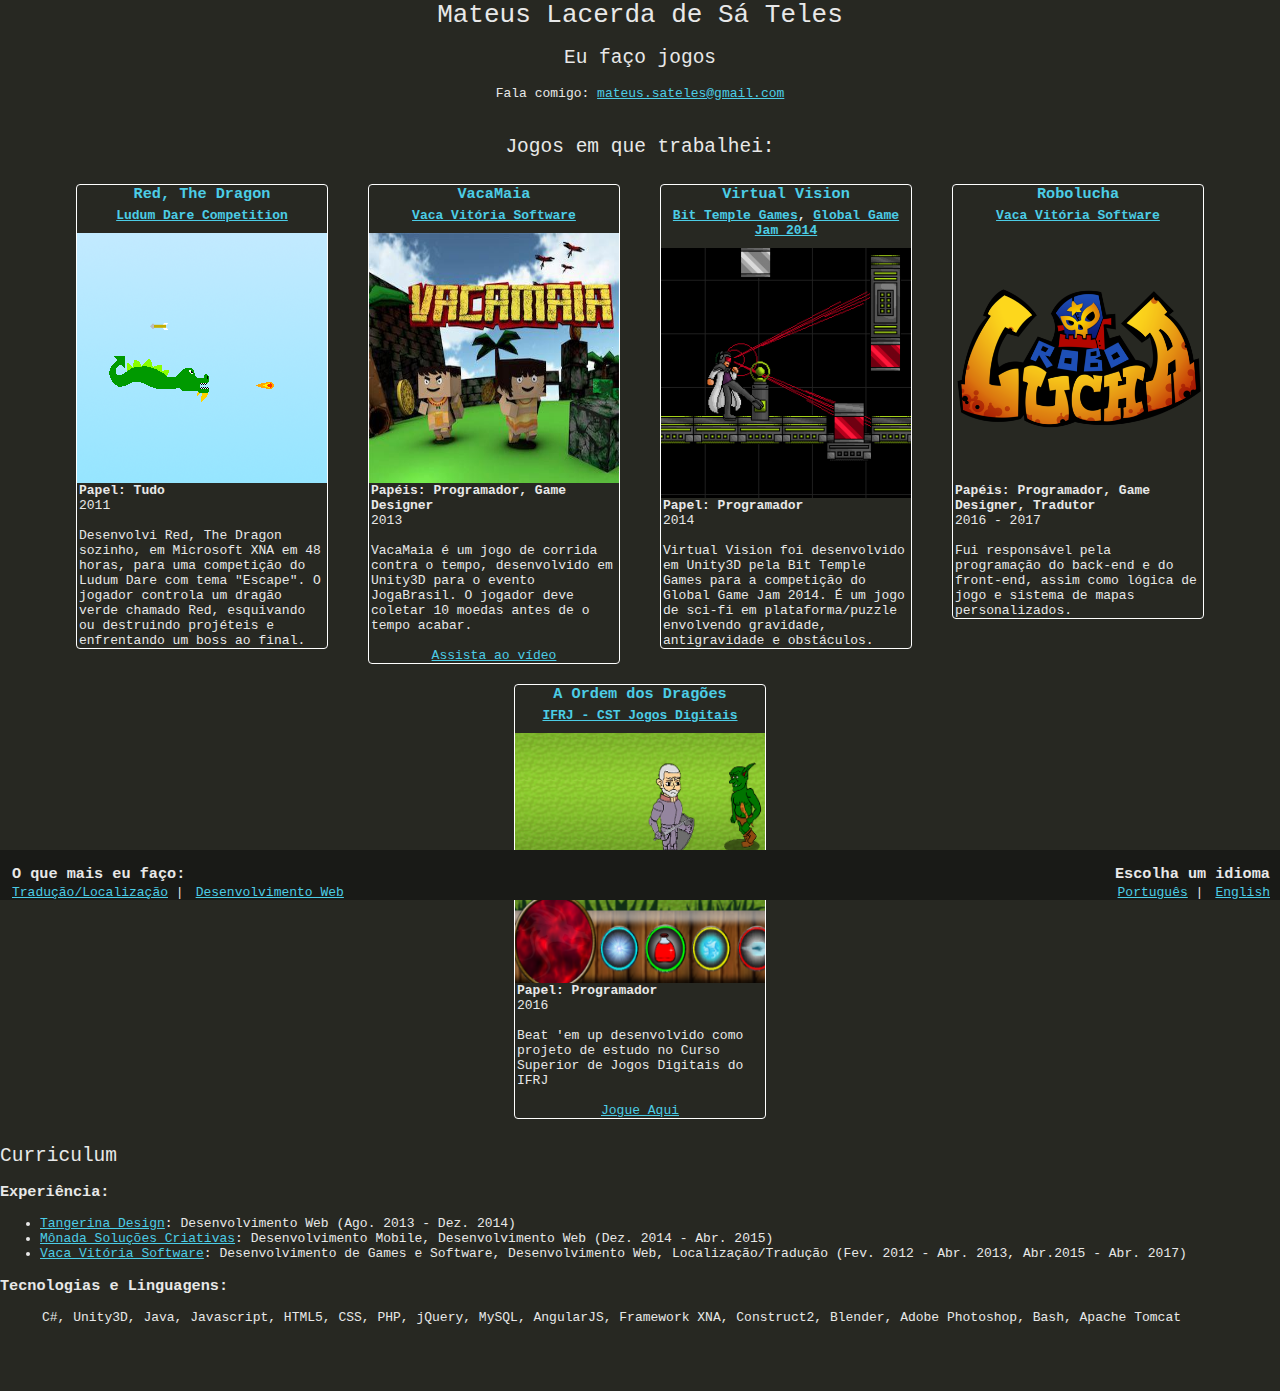
==== index.html @ 6486dfe5 "New attempts at better site generation" ====
<html>
<head>
	<meta charset="utf-8">
	<meta name='keywords' content="site, games, jogos, jogos digitais, game development, game dev, gamedev, software, aplicativo, sites, softwares, aplicativos, apps, websites, web, mateus lacerda, ifrj, engenheiro paulo de frontin, frontin, paulo de frontin, rio de janeiro, desenvolvedor, freelancer, brazil, brasil, application, tradução, tradutor, translation, translator, localização, localization">
	<title>Mateus</title>
	<meta name="description" content="Mateus Lacerda, desenvolvedor profissional de jogos e web, estudante do Curso Superior de Tecnologia em Jogos Digitais do IFRJ.">
	<meta property="og:title" content="Mateus Lacerda">
	<meta property="og:site_name" content="kiloku.github.io">
	<meta property="og:type" content="website">
	<meta property="og:description" content="Mateus Lacerda, desenvolvedor profissional de jogos e web, estudante do Curso Superior de Tecnologia em Jogos Digitais do IFRJ.">
	<meta name="viewport" content="width=device-width, initial-scale=1">
	<link rel="stylesheet" href="css/style.css">
</head>

<body>
	<div class="start" id="start" data-page="main">
		<h1>Mateus Lacerda de Sá Teles</h1>
		<h2 data-i18n="main.whatIDo">Eu faço jogos</h2>
		<p data-i18n="global.talkToMe">Fala comigo: <a href="mailto:mateus.sateles@gmail.com">mateus.sateles@gmail.com</a></p><br>
		
	
		<h2 class="port-header" data-i18n="main.gamesMade">Jogos nos quais trabalhei: </h2>
	</div>
	<div id="port-wrapper" class="port-wrapper">
		<div class="portifolio">
			<h3><a href="http://ludumdare.com/compo/ludum-dare-21/?action=preview&amp;uid=5210">Red, The Dragon</a></h3>
			<h4><a href="http://ludumdare.com">Ludum Dare Competition</a></h4>
			<img src="./img/reddragon.png" width="250" height="250">
			<p><b>Papel: Tudo</b></p>
			<p>2011</p><br>
			<p>Desenvolvi Red, The Dragon sozinho, em Microsoft XNA em 48 horas, para uma competição do Ludum Dare com tema "Escape". O jogador controla um dragão verde chamado Red, esquivando ou destruindo projéteis e enfrentando um boss ao final.</p>
		</div>
		<div class="portifolio">
			<h3><a href="http://www.vacavitoria.com/project/vacamaia/">VacaMaia</a></h3>
			<h4><a href="http://www.vacavitoria.com">Vaca Vitória Software</a></h4>
			<img src="./img/VacaMaia.jpg" width="250" height="250">
			<p><b>Papéis: Programador, Game Designer</b></p>
			<p>2013</p><br>
			<p>VacaMaia é um jogo de corrida contra o tempo, desenvolvido em Unity3D para o evento JogaBrasil. O jogador deve coletar 10 moedas antes de o tempo acabar.</p><br>
			<a href="https://www.youtube.com/watch?v=nh03997A_jM"> Assista ao vídeo </a>
		</div>
		<div class="portifolio">
			<h3><a href="http://globalgamejam.org/2014/games/virtual-vision">Virtual Vision</a></h3>
			<h4><a href="https://www.facebook.com/BitTempleGames">Bit Temple Games</a>, <a href="http://globalgamejam.org/2014/games">Global Game Jam 2014</a></h4>
			<img src="./img/VirtualVision.png" width="250" height="250">
			<p><b>Papel: Programador</b></p>
			<p>2014</p><br>
			<p>Virtual Vision foi desenvolvido em Unity3D pela Bit Temple Games para a competição do Global Game Jam 2014. É um jogo de sci-fi em plataforma/puzzle envolvendo gravidade, antigravidade e obstáculos.</p>
		</div>
		<div class="portifolio">
			<h3><a href="http://www.vacavitoria.com/project/robolucha/">Robolucha</a></h3>
			<h4><a href="http://www.vacavitoria.com">Vaca Vitória Software</a></h4>
			<img src="./img/robolucha.png" width="250" height="250">
			<p><b>Papéis: Programador, Game Designer, Tradutor</b></p>
			<p>2016 - 2017</p><br>
			<p>Fui responsável pela programação do back-end e do front-end, assim como lógica de jogo e sistema de mapas personalizados.</p>
		</div>
		<div class="portifolio">
			<h3><a href="#">A Ordem dos Dragões</a></h3>
			<h4><a href="http://www.ifrj.edu.br/node/3142">IFRJ - CST Jogos Digitais</a></h4>
			<img src="./img/ordem.png" width="250" height="250">
			<p><b>Papel: Programador</b></p>
			<p>2016</p><br>
			<p>Beat 'em up desenvolvido como projeto de estudo no Curso Superior de Jogos Digitais do IFRJ</p>
			<br><a href="./ordem/"> Jogue Aqui </a>
		</div>
		
	</div>

	<div class="curriculum">
		<h2 name="#curriculum">Curriculum</h2>
		<h3 data-i18n="cv.experience">Experiência: </h3>
		<ul id="expList">
			<li><a href="http://www.tangerina.com.br/">Tangerina Design</a>: Desenvolvimento Web (Ago. 2013 - Dez. 2014)</li>
			<li><a href="http://monadasolucoes.com.br/">Mônada Soluções Criativas</a>: Desenvolvimento Mobile, Desenvolvimento Web (Dez. 2014 - Abr. 2015)</li>
			<li><a href="http://www.vacavitoria.com">Vaca Vitória Software</a>: Desenvolvimento de Games e Software, Desenvolvimento Web, Localização/Tradução (Fev. 2012 - Abr. 2013, Abr.2015 - Abr. 2017)</li>
		</ul>
		<h3 data-i18n="cv.techs">Tecnologias e Linguagens:</h3>
		<ul><p>C#, Unity3D, Java, Javascript, HTML5, CSS, PHP, jQuery, MySQL, AngularJS, Framework XNA, Construct2, Blender, Adobe Photoshop, Bash, Apache Tomcat</p></ul>

		
	</div>

  <div class="footer" style="background-color: #191A17;">

  	<div class="page-picker">
		<h3 data-i18n="footer.also">O que mais eu faço: </h3>
		<a href="./i18n.html" data-i18n="footer.i18n">Tradução/Localização</a> |<a href="./web.html" data-i18n="footer.web">Desenvolvimento Web</a>
	</div>
	<div class="lang-picker">
		<h3 data-i18n="footer.lang">Idioma: </h3>
		<a href="#pt_br" data-translateLink onclick="setLangAndTranslate('pt_br');">Português</a> |<a href="#en_us" data-translateLink onclick="setLangAndTranslate('en_us');">English</a> 
	</div>

  </div>

</body>
  <script type="text/javascript" src="js/global.js"></script>
  <script type="text/javascript" src="js/main.js"></script>
</html>
---- css/style.css ----
body
{
	background-color: #272822;
	color:#E8E8E8;
	font-family: monospace;
	margin: 0;
	padding-bottom: 50px;
}

.start
{
	text-align: center;
}

.port-wrapper
{
	padding: 0;
	margin-top: 0;
	display: block ;
	
	align-self: center;
	text-align: center;
	justify-content: center;
}
.port-wrapper h2
{
	margin-bottom: 0;
}

.port-header
{
	margin-top: 20px;
}

.post-port
{

	display: flex;
	
	align-self: center;
	text-align: center;
	justify-content: center;

}

.infobox
{
	margin-top: 20px;
	display: inline-block;
	border-radius: 4px;
	border: 1px solid #FFFFFF;
	width: 540px;
}

.portifolio
{
	display: inline-block;
	margin-right: 20px;
	margin-left: 20px;
	margin-top: 10px;
	margin-bottom: 10px;
	width: 250px;
	border-radius: 4px;
	border: 1px solid #FFFFFF;
	vertical-align: top;

}
.portifolio p
{

	text-align: left;
}

.portifolio a
{
	margin-bottom: 6px;
}

.portifolio h3
{
	text-align: center;
	margin: 0;
}
.portifolio h4
{
	text-align: center;
	margin-top: 5px;
	margin-bottom: 10px;
}

.portifolio h3 a
{
	text-decoration: none;
}

h1
{
	font-weight: normal;	
}
h2
{
	font-weight: normal;		
}
a
{
	color:#4CCDE6;
}
a:hover
{
	color:#B0ECF7;
}
p
{
	margin: 0;
	margin-left: 2px;
	margin-right: 2px;
}
.footer {
    position: fixed;
    width:100%;

    bottom: 0pt;
    left: 0pt;
}
.footer h3
{
	margin-left: 12px;
	margin-bottom: 2px;
}

.footer p, .footer a
{
	margin-top: 5px;
	margin-left: 12px;
}

.page-picker {
	display: inline-block;
}
.lang-picker {
	display: inline-block;
	float: right;
	text-align: right;
	margin-right : 10px;
}
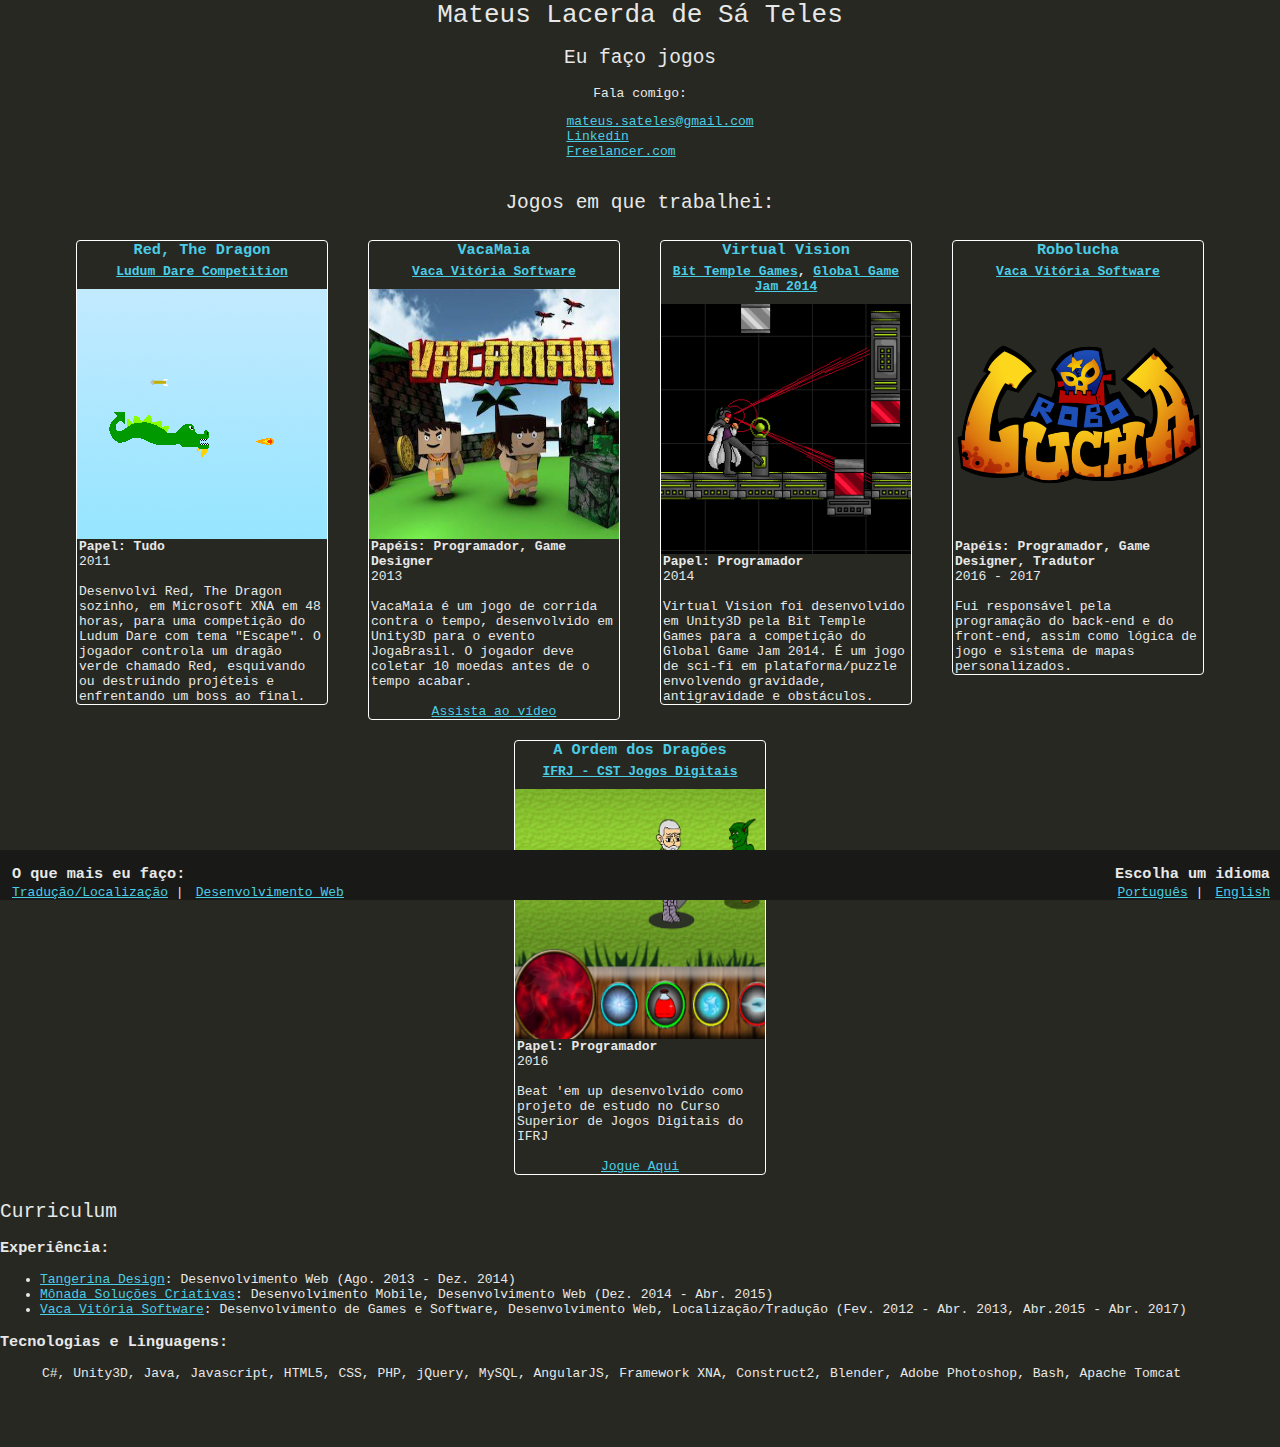
==== commit f392079a: "improved contact list" ====
--- a/index.html
+++ b/index.html
@@ -17,9 +17,13 @@
 	<div class="start" id="start" data-page="main">
 		<h1>Mateus Lacerda de Sá Teles</h1>
 		<h2 data-i18n="main.whatIDo">Eu faço jogos</h2>
-		<p data-i18n="global.talkToMe">Fala comigo: <a href="mailto:mateus.sateles@gmail.com">mateus.sateles@gmail.com</a></p><br>
-		
-	
+		<p data-i18n="global.talkToMe">Fala comigo:</p>
+		<div class="social"><ul>
+		<li><a href="mailto:mateus.sateles@gmail.com">mateus.sateles@gmail.com</a></li>
+		<li><a href="https://www.linkedin.com/in/mateussateles/">Linkedin</a></li>
+		<li><a href="https://www.freelancer.com/u/mateuslacerdade.html">Freelancer.com</a></li>
+		</ul>
+		</div>
 		<h2 class="port-header" data-i18n="main.gamesMade">Jogos nos quais trabalhei: </h2>
 	</div>
 	<div id="port-wrapper" class="port-wrapper">
--- a/css/style.css
+++ b/css/style.css
@@ -10,6 +10,23 @@
 .start
 {
 	text-align: center;
+}
+.start ul
+{
+	list-style: none;
+}
+.social li
+{
+	text-align: left;
+}
+.social
+{
+
+	align-self: center;
+	
+	
+	display: inline-block;
+	width: auto;
 }
 
 .port-wrapper
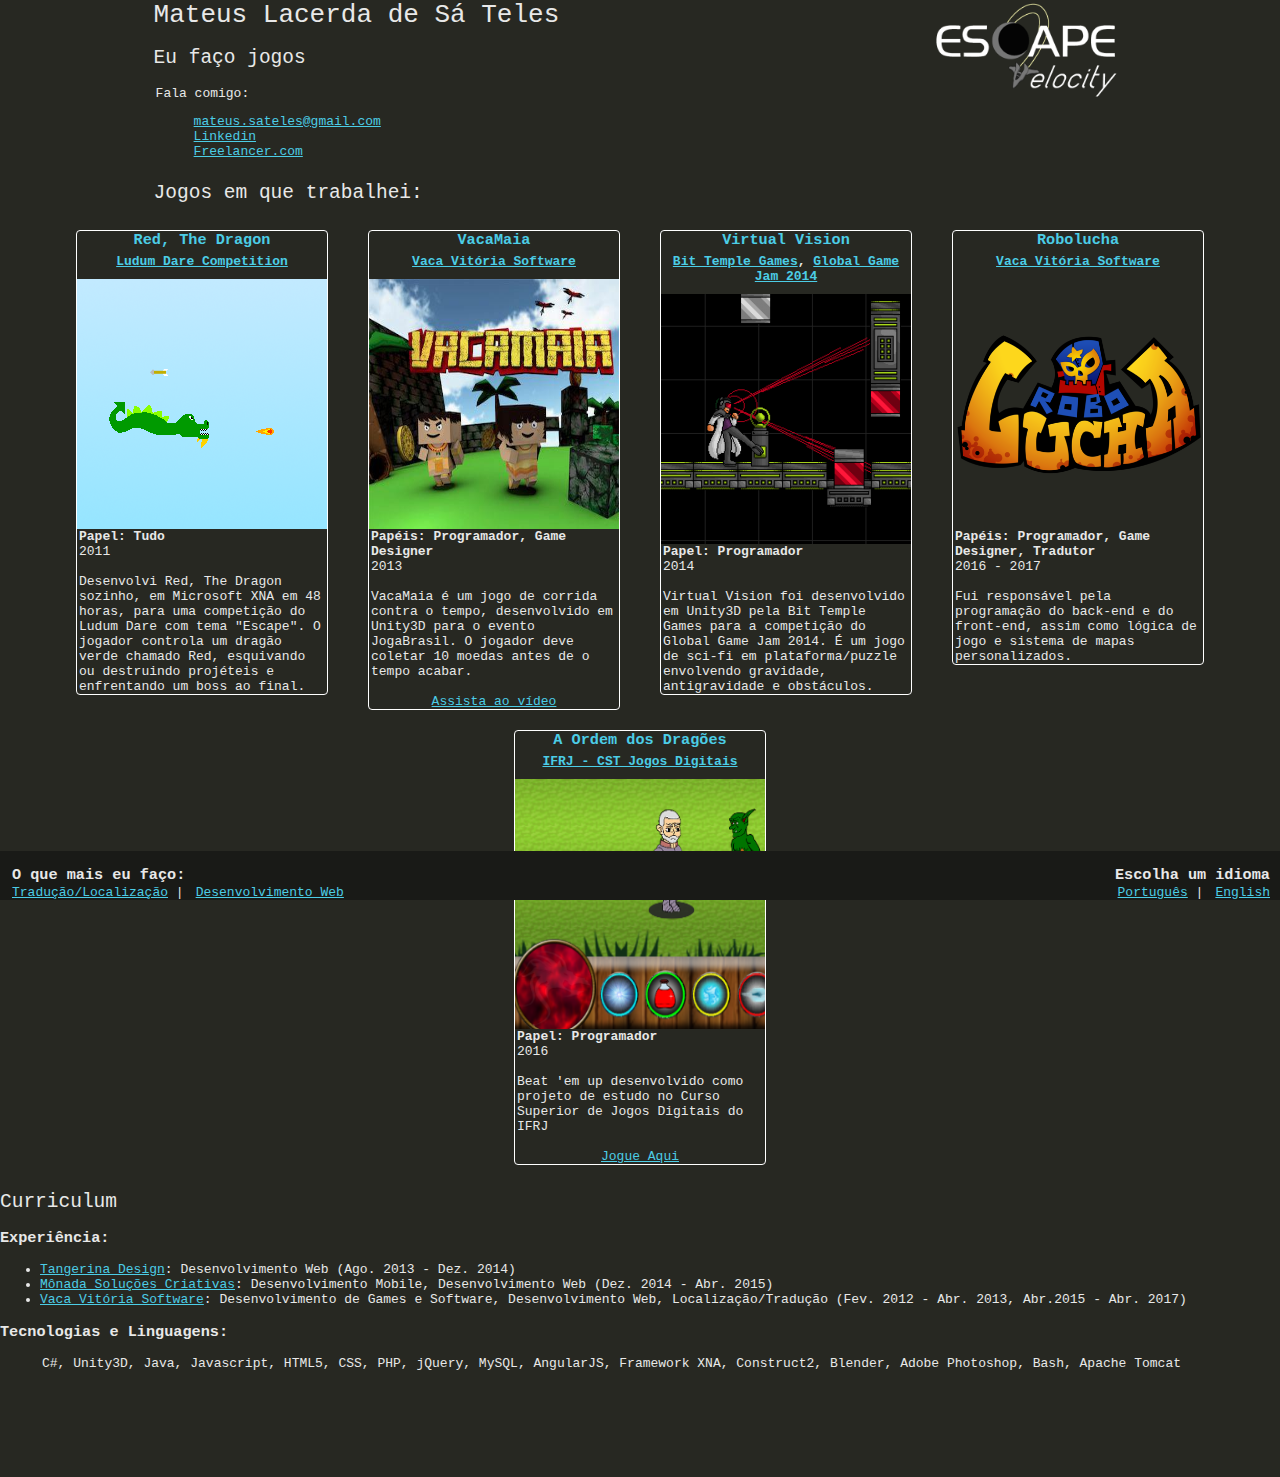
==== commit 2a064eba: "Stroud Translation, EV Logo" ====
--- a/index.html
+++ b/index.html
@@ -2,7 +2,7 @@
 <html>
 <head>
 	<meta charset="utf-8">
-	<meta name='keywords' content="site, games, jogos, jogos digitais, game development, game dev, gamedev, software, aplicativo, sites, softwares, aplicativos, apps, websites, web, mateus lacerda, ifrj, engenheiro paulo de frontin, frontin, paulo de frontin, rio de janeiro, desenvolvedor, freelancer, brazil, brasil, application, tradução, tradutor, translation, translator, localização, localization">
+	<meta name='keywords' content="site, games, jogos, jogos digitais, game development, game dev, gamedev, software, aplicativo, sites, softwares, aplicativos, apps, websites, web, mateus lacerda, mateus lacerda de sá teles, ifrj, engenheiro paulo de frontin, frontin, paulo de frontin, rio de janeiro, desenvolvedor, freelancer, brazil, brasil, application, tradução, tradutor, translation, translator, localização, localization">
 	<title>Mateus</title>
 	<meta name="description" content="Mateus Lacerda, desenvolvedor profissional de jogos e web, estudante do Curso Superior de Tecnologia em Jogos Digitais do IFRJ.">
 	<meta property="og:title" content="Mateus Lacerda">
@@ -14,6 +14,7 @@
 </head>
 
 <body>
+	<img class="logo" src="./img/ev-dark.png" width="200" height="100">
 	<div class="start" id="start" data-page="main">
 		<h1>Mateus Lacerda de Sá Teles</h1>
 		<h2 data-i18n="main.whatIDo">Eu faço jogos</h2>
--- a/css/style.css
+++ b/css/style.css
@@ -6,10 +6,15 @@
 	margin: 0;
 	padding-bottom: 50px;
 }
-
+.logo{
+	float:right;
+	padding-right: 12%;
+}
 .start
 {
-	text-align: center;
+	align-self: center;	
+	width: auto;
+	padding-left: 12%;
 }
 .start ul
 {
@@ -22,11 +27,14 @@
 .social
 {
 
-	align-self: center;
-	
-	
+	align-self: center;	
 	display: inline-block;
 	width: auto;
+}
+
+.curriculum
+{
+	padding-bottom: 40px;
 }
 
 .port-wrapper
@@ -46,7 +54,7 @@
 
 .port-header
 {
-	margin-top: 20px;
+	margin-top: 10px;
 }
 
 .post-port
@@ -142,7 +150,7 @@
 .footer h3
 {
 	margin-left: 12px;
-	margin-bottom: 2px;
+	margin-bottom: 1px;
 }
 
 .footer p, .footer a
@@ -153,6 +161,7 @@
 
 .page-picker {
 	display: inline-block;
+	float: left;
 }
 .lang-picker {
 	display: inline-block;
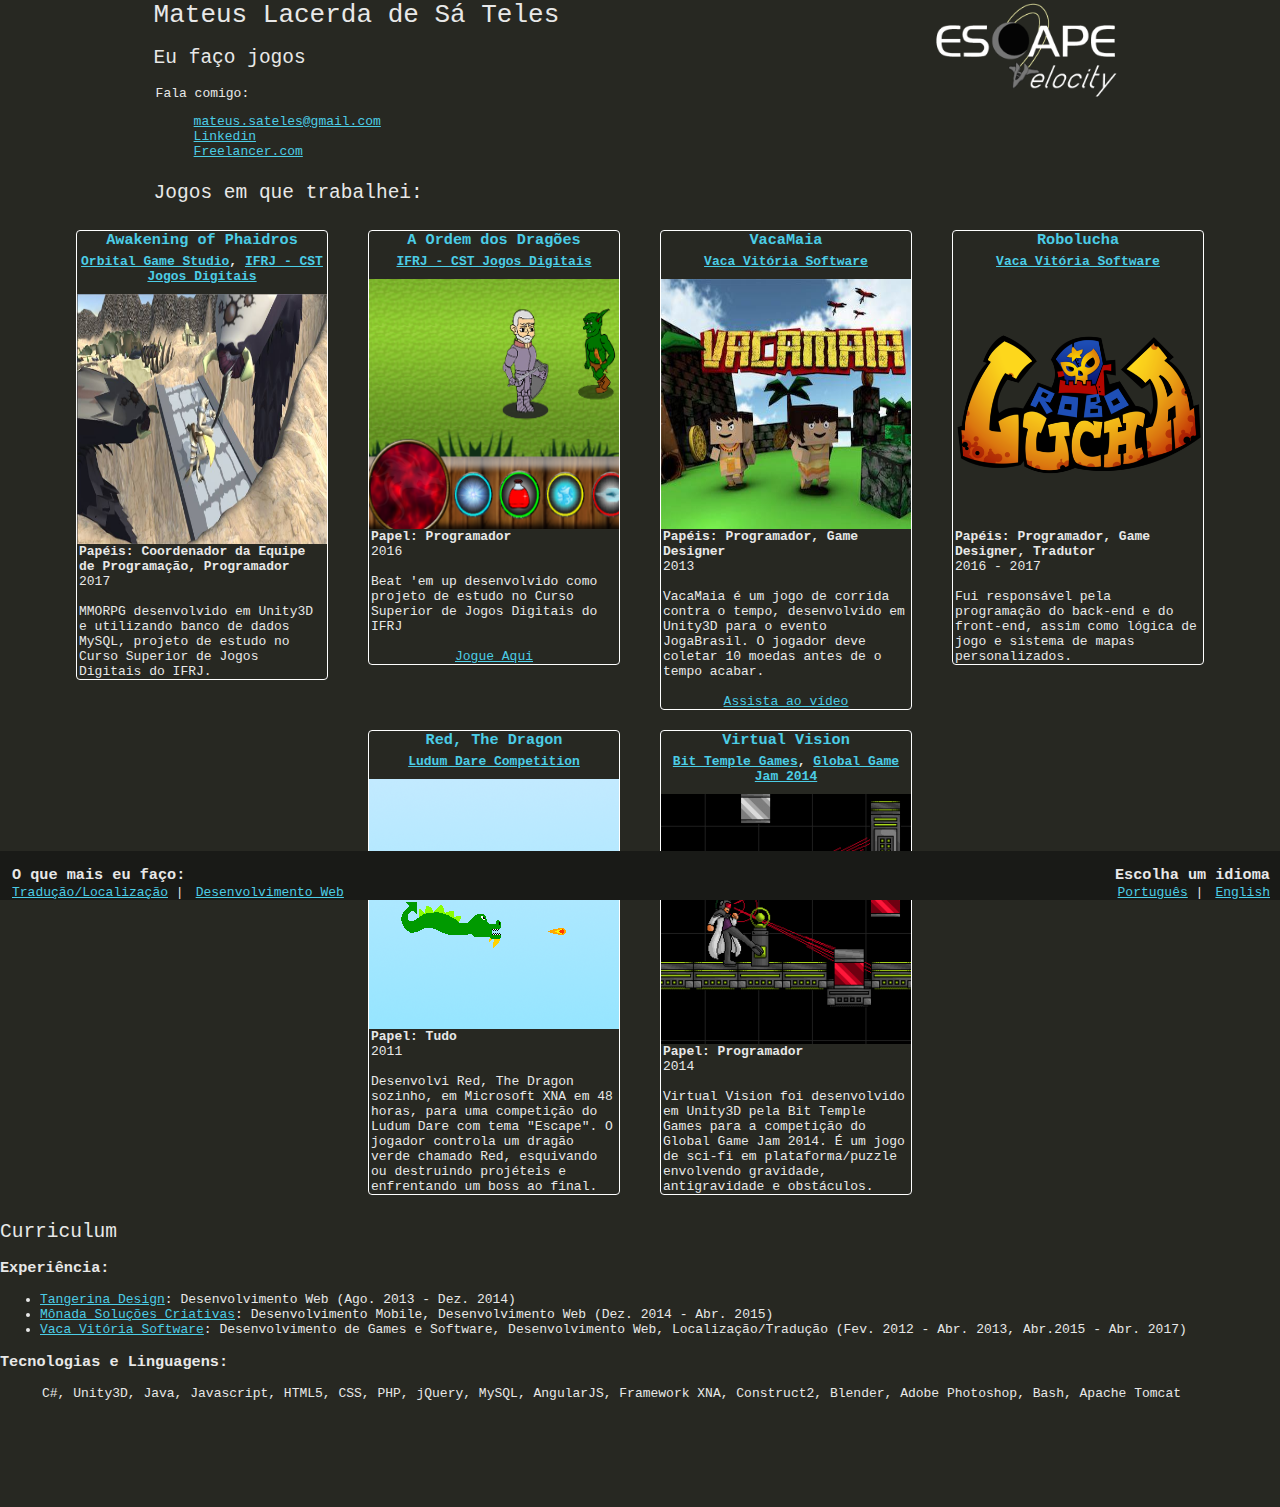
==== commit af7e6a07: "Google Analytics" ====
--- a/index.html
+++ b/index.html
@@ -101,6 +101,16 @@
   </div>
 
 </body>
-  <script type="text/javascript" src="js/global.js"></script>
-  <script type="text/javascript" src="js/main.js"></script>
+	<script type="text/javascript" src="js/global.js"></script>
+	<script type="text/javascript" src="js/main.js"></script>
+	<script>
+		(function(i,s,o,g,r,a,m){i['GoogleAnalyticsObject']=r;i[r]=i[r]||function(){
+		(i[r].q=i[r].q||[]).push(arguments)},i[r].l=1*new Date();a=s.createElement(o),
+		m=s.getElementsByTagName(o)[0];a.async=1;a.src=g;m.parentNode.insertBefore(a,m)
+		})(window,document,'script','https://www.google-analytics.com/analytics.js','ga');
+
+		ga('create', 'UA-104964369-1', 'auto');
+		ga('send', 'pageview');
+
+	</script>
 </html>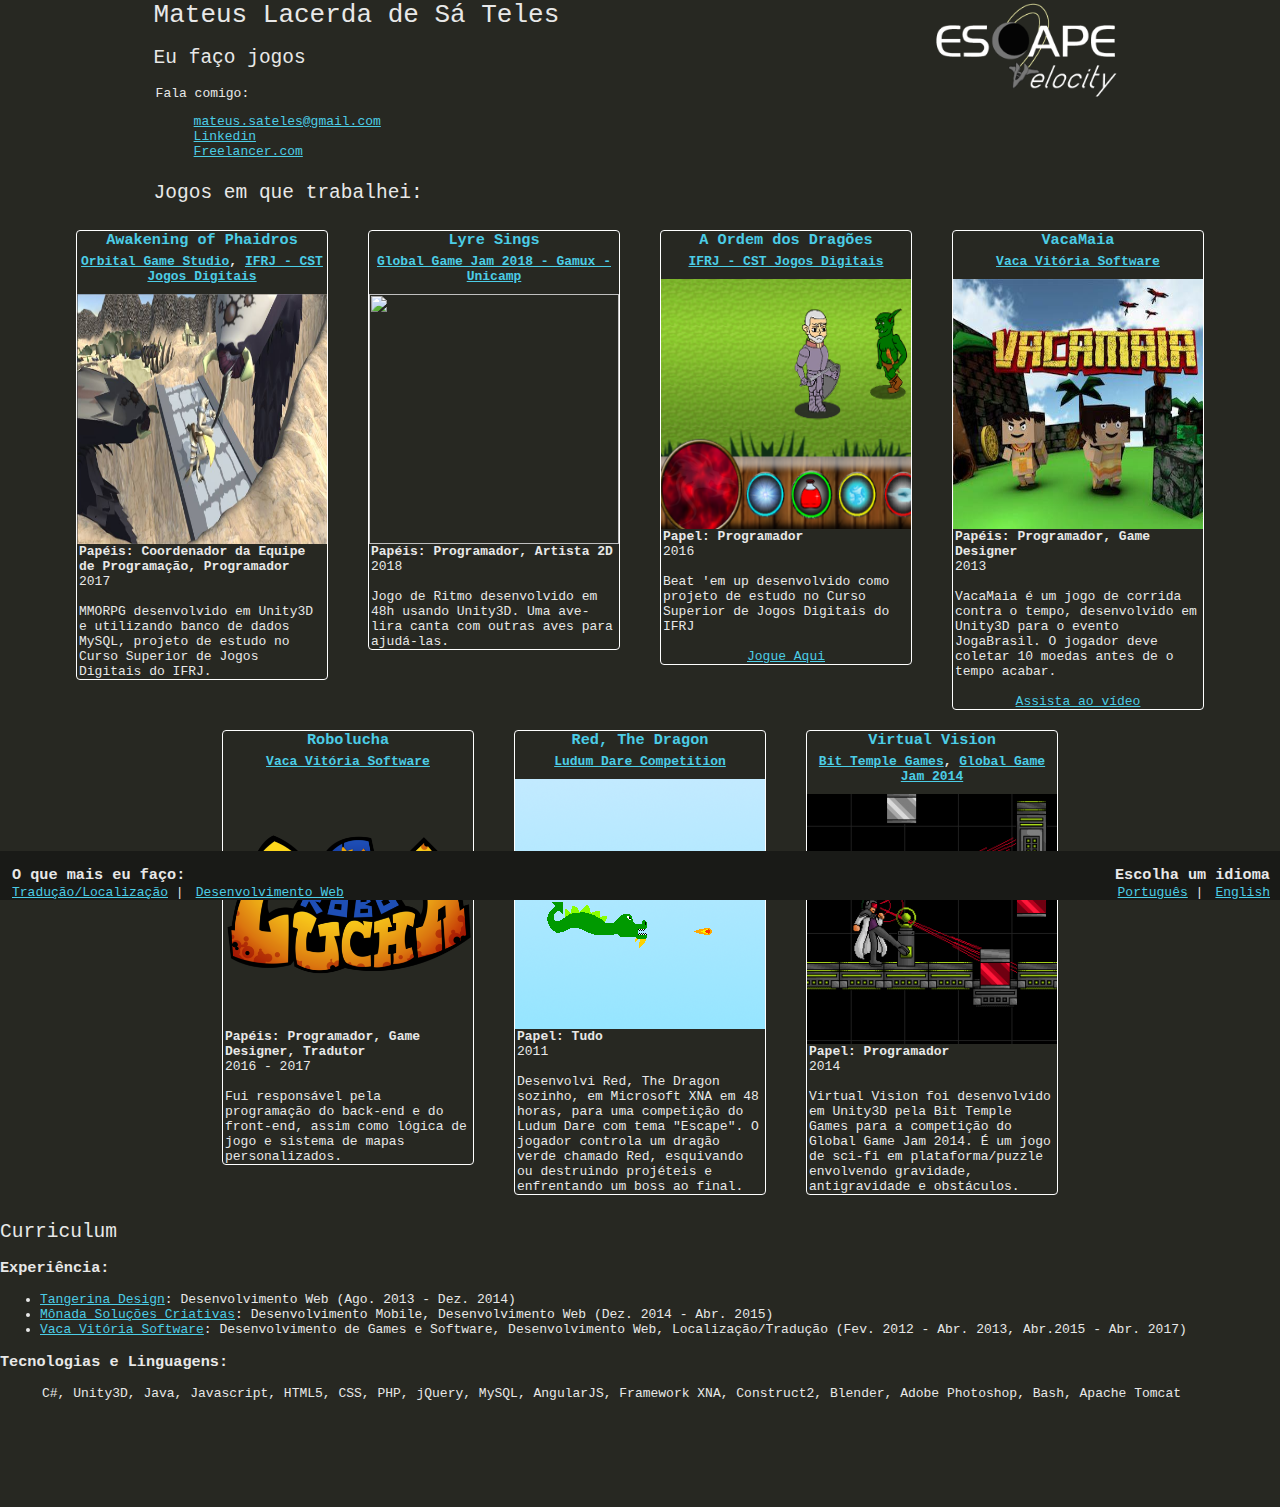
==== commit 2c94ac0a: "Update index.html" ====
--- a/index.html
+++ b/index.html
@@ -2,7 +2,7 @@
 <html>
 <head>
 	<meta charset="utf-8">
-	<meta name='keywords' content="site, games, jogos, jogos digitais, game development, game dev, gamedev, software, aplicativo, sites, softwares, aplicativos, apps, websites, web, mateus lacerda, mateus lacerda de sá teles, ifrj, engenheiro paulo de frontin, frontin, paulo de frontin, rio de janeiro, desenvolvedor, freelancer, brazil, brasil, application, tradução, tradutor, translation, translator, localização, localization">
+	<meta name='keywords' content="jogos digitais, game development, game dev, gamedev, mateus lacerda, mateus lacerda de sá teles, ifrj, desenvolvedor de games, engenheiro paulo de frontin, frontin, paulo de frontin, rio de janeiro, desenvolvedor, desenvolvedor de jogos no Rio de Janeiro, desenvolvedor Unity no Rio de Janeiro, desenvolvedor de jogos no Brasil, desenvolvedor Unity no Brasil, desenvolvedor de jogos freelancer, desenvolvedor unity freelancer, tradução, tradutor, translation, translator, localização, localization">
 	<title>Mateus</title>
 	<meta name="description" content="Mateus Lacerda, desenvolvedor profissional de jogos e web, estudante do Curso Superior de Tecnologia em Jogos Digitais do IFRJ.">
 	<meta property="og:title" content="Mateus Lacerda">
@@ -113,4 +113,4 @@
 		ga('send', 'pageview');
 
 	</script>
-</html>+</html>
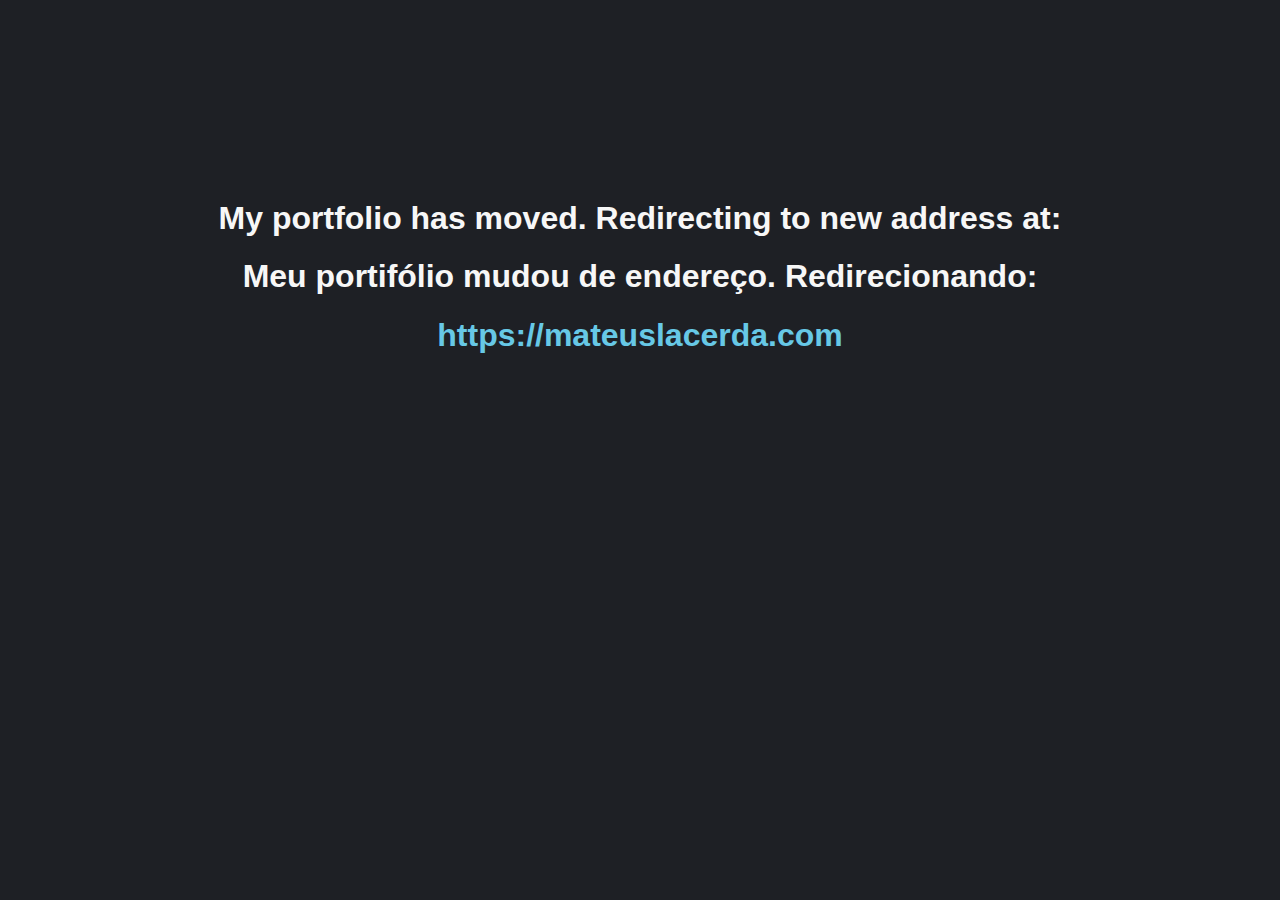
==== commit 3d087541: "redirect new port" ====
--- a/index.html
+++ b/index.html
@@ -1,116 +1,38 @@
 
 <html>
 <head>
-	<meta charset="utf-8">
-	<meta name='keywords' content="jogos digitais, game development, game dev, gamedev, mateus lacerda, mateus lacerda de sá teles, ifrj, desenvolvedor de games, engenheiro paulo de frontin, frontin, paulo de frontin, rio de janeiro, desenvolvedor, desenvolvedor de jogos no Rio de Janeiro, desenvolvedor Unity no Rio de Janeiro, desenvolvedor de jogos no Brasil, desenvolvedor Unity no Brasil, desenvolvedor de jogos freelancer, desenvolvedor unity freelancer, tradução, tradutor, translation, translator, localização, localization">
-	<title>Mateus</title>
-	<meta name="description" content="Mateus Lacerda, desenvolvedor profissional de jogos e web, estudante do Curso Superior de Tecnologia em Jogos Digitais do IFRJ.">
-	<meta property="og:title" content="Mateus Lacerda">
-	<meta property="og:site_name" content="kiloku.github.io">
-	<meta property="og:type" content="website">
-	<meta property="og:description" content="Mateus Lacerda, desenvolvedor profissional de jogos e web, estudante do Curso Superior de Tecnologia em Jogos Digitais do IFRJ.">
-	<meta name="viewport" content="width=device-width, initial-scale=1">
-	<link rel="stylesheet" href="css/style.css">
+	<style type="text/css">* {
+	background-color: rgb(30, 32, 37);
+	color: #f7f7f7;
+	font-family: arial;
+}
+div{
+	text-align: center;
+	margin-top: 200;
+}
+a:link{
+	color: rgb(103,200,230);
+	text-decoration: none;
+}
+
+a:visited{
+	color:rgb(172,128,217);
+	text-decoration: none;
+}
+
+a:hover,a:active{
+	text-decoration: underline;
+
+}
+
+</style>
+	<meta http-equiv = "refresh" content = "2; url = https://mateuslacerda.com" />
 </head>
-
 <body>
-	<img class="logo" src="./img/ev-dark.png" width="200" height="100">
-	<div class="start" id="start" data-page="main">
-		<h1>Mateus Lacerda de Sá Teles</h1>
-		<h2 data-i18n="main.whatIDo">Eu faço jogos</h2>
-		<p data-i18n="global.talkToMe">Fala comigo:</p>
-		<div class="social"><ul>
-		<li><a href="mailto:mateus.sateles@gmail.com">mateus.sateles@gmail.com</a></li>
-		<li><a href="https://www.linkedin.com/in/mateussateles/">Linkedin</a></li>
-		<li><a href="https://www.freelancer.com/u/mateuslacerdade.html">Freelancer.com</a></li>
-		</ul>
-		</div>
-		<h2 class="port-header" data-i18n="main.gamesMade">Jogos nos quais trabalhei: </h2>
+	<div>
+		<h1>My portfolio has moved. Redirecting to new address at: </h1>
+		<h1>Meu portifólio mudou de endereço. Redirecionando: </h1>
+		<h1><a href="https://mateuslacerda.com">https://mateuslacerda.com</a></h1>
 	</div>
-	<div id="port-wrapper" class="port-wrapper">
-		<div class="portifolio">
-			<h3><a href="http://ludumdare.com/compo/ludum-dare-21/?action=preview&amp;uid=5210">Red, The Dragon</a></h3>
-			<h4><a href="http://ludumdare.com">Ludum Dare Competition</a></h4>
-			<img src="./img/reddragon.png" width="250" height="250">
-			<p><b>Papel: Tudo</b></p>
-			<p>2011</p><br>
-			<p>Desenvolvi Red, The Dragon sozinho, em Microsoft XNA em 48 horas, para uma competição do Ludum Dare com tema "Escape". O jogador controla um dragão verde chamado Red, esquivando ou destruindo projéteis e enfrentando um boss ao final.</p>
-		</div>
-		<div class="portifolio">
-			<h3><a href="http://www.vacavitoria.com/project/vacamaia/">VacaMaia</a></h3>
-			<h4><a href="http://www.vacavitoria.com">Vaca Vitória Software</a></h4>
-			<img src="./img/VacaMaia.jpg" width="250" height="250">
-			<p><b>Papéis: Programador, Game Designer</b></p>
-			<p>2013</p><br>
-			<p>VacaMaia é um jogo de corrida contra o tempo, desenvolvido em Unity3D para o evento JogaBrasil. O jogador deve coletar 10 moedas antes de o tempo acabar.</p><br>
-			<a href="https://www.youtube.com/watch?v=nh03997A_jM"> Assista ao vídeo </a>
-		</div>
-		<div class="portifolio">
-			<h3><a href="http://globalgamejam.org/2014/games/virtual-vision">Virtual Vision</a></h3>
-			<h4><a href="https://www.facebook.com/BitTempleGames">Bit Temple Games</a>, <a href="http://globalgamejam.org/2014/games">Global Game Jam 2014</a></h4>
-			<img src="./img/VirtualVision.png" width="250" height="250">
-			<p><b>Papel: Programador</b></p>
-			<p>2014</p><br>
-			<p>Virtual Vision foi desenvolvido em Unity3D pela Bit Temple Games para a competição do Global Game Jam 2014. É um jogo de sci-fi em plataforma/puzzle envolvendo gravidade, antigravidade e obstáculos.</p>
-		</div>
-		<div class="portifolio">
-			<h3><a href="http://www.vacavitoria.com/project/robolucha/">Robolucha</a></h3>
-			<h4><a href="http://www.vacavitoria.com">Vaca Vitória Software</a></h4>
-			<img src="./img/robolucha.png" width="250" height="250">
-			<p><b>Papéis: Programador, Game Designer, Tradutor</b></p>
-			<p>2016 - 2017</p><br>
-			<p>Fui responsável pela programação do back-end e do front-end, assim como lógica de jogo e sistema de mapas personalizados.</p>
-		</div>
-		<div class="portifolio">
-			<h3><a href="#">A Ordem dos Dragões</a></h3>
-			<h4><a href="http://www.ifrj.edu.br/node/3142">IFRJ - CST Jogos Digitais</a></h4>
-			<img src="./img/ordem.png" width="250" height="250">
-			<p><b>Papel: Programador</b></p>
-			<p>2016</p><br>
-			<p>Beat 'em up desenvolvido como projeto de estudo no Curso Superior de Jogos Digitais do IFRJ</p>
-			<br><a href="./ordem/"> Jogue Aqui </a>
-		</div>
-		
-	</div>
-
-	<div class="curriculum">
-		<h2 name="#curriculum">Curriculum</h2>
-		<h3 data-i18n="cv.experience">Experiência: </h3>
-		<ul id="expList">
-			<li><a href="http://www.tangerina.com.br/">Tangerina Design</a>: Desenvolvimento Web (Ago. 2013 - Dez. 2014)</li>
-			<li><a href="http://monadasolucoes.com.br/">Mônada Soluções Criativas</a>: Desenvolvimento Mobile, Desenvolvimento Web (Dez. 2014 - Abr. 2015)</li>
-			<li><a href="http://www.vacavitoria.com">Vaca Vitória Software</a>: Desenvolvimento de Games e Software, Desenvolvimento Web, Localização/Tradução (Fev. 2012 - Abr. 2013, Abr.2015 - Abr. 2017)</li>
-		</ul>
-		<h3 data-i18n="cv.techs">Tecnologias e Linguagens:</h3>
-		<ul><p>C#, Unity3D, Java, Javascript, HTML5, CSS, PHP, jQuery, MySQL, AngularJS, Framework XNA, Construct2, Blender, Adobe Photoshop, Bash, Apache Tomcat</p></ul>
-
-		
-	</div>
-
-  <div class="footer" style="background-color: #191A17;">
-
-  	<div class="page-picker">
-		<h3 data-i18n="footer.also">O que mais eu faço: </h3>
-		<a href="./i18n.html" data-i18n="footer.i18n">Tradução/Localização</a> |<a href="./web.html" data-i18n="footer.web">Desenvolvimento Web</a>
-	</div>
-	<div class="lang-picker">
-		<h3 data-i18n="footer.lang">Idioma: </h3>
-		<a href="#pt_br" data-translateLink onclick="setLangAndTranslate('pt_br');">Português</a> |<a href="#en_us" data-translateLink onclick="setLangAndTranslate('en_us');">English</a> 
-	</div>
-
-  </div>
-
 </body>
-	<script type="text/javascript" src="js/global.js"></script>
-	<script type="text/javascript" src="js/main.js"></script>
-	<script>
-		(function(i,s,o,g,r,a,m){i['GoogleAnalyticsObject']=r;i[r]=i[r]||function(){
-		(i[r].q=i[r].q||[]).push(arguments)},i[r].l=1*new Date();a=s.createElement(o),
-		m=s.getElementsByTagName(o)[0];a.async=1;a.src=g;m.parentNode.insertBefore(a,m)
-		})(window,document,'script','https://www.google-analytics.com/analytics.js','ga');
-
-		ga('create', 'UA-104964369-1', 'auto');
-		ga('send', 'pageview');
-
-	</script>
-</html>
+</html>